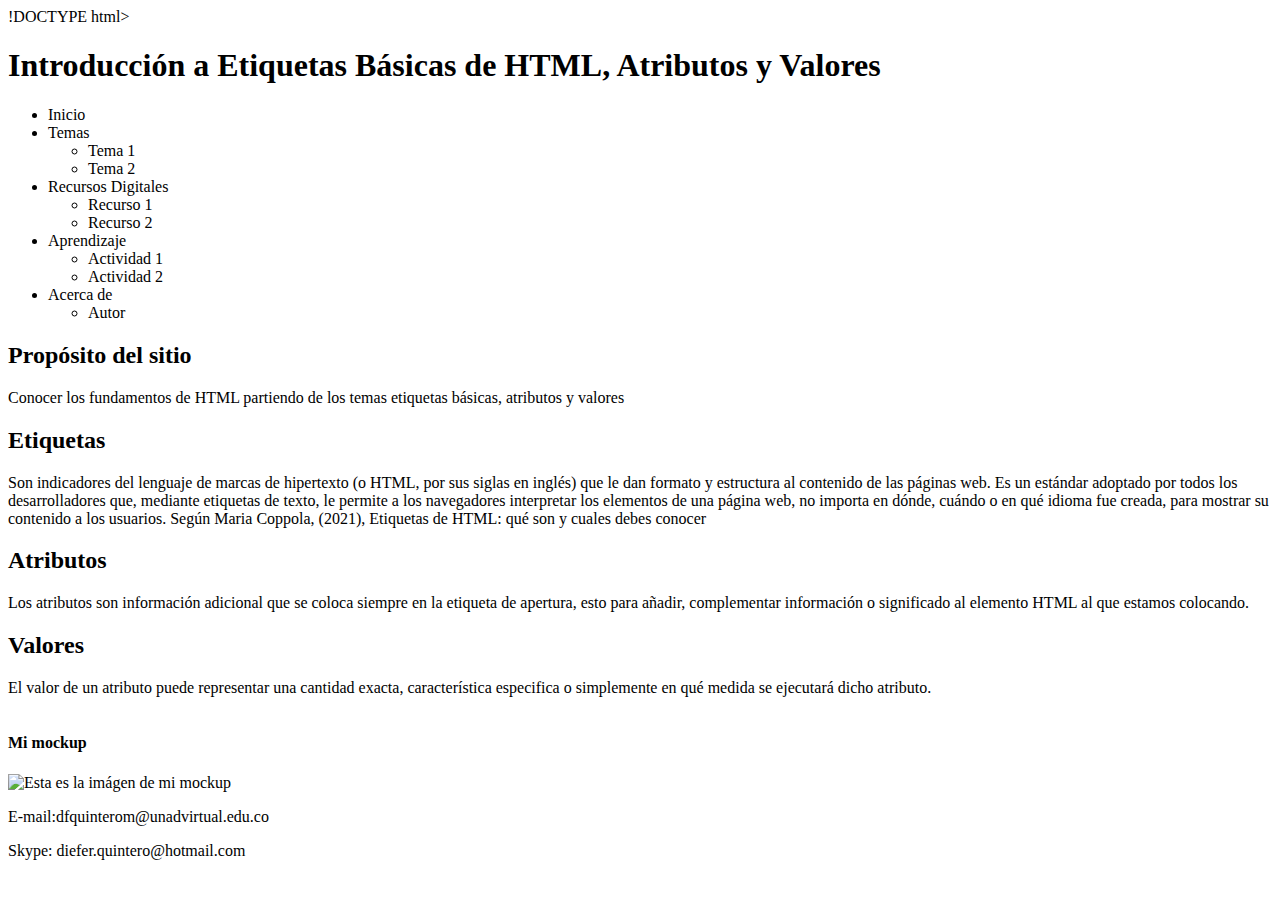
==== fase3/index.html @ d92da2ac "New Folder" ====
!DOCTYPE html>
<html lang="es">
<head>
    <meta charset="UTF-8">
    <meta http-equiv="X-UA-Compatible" content="IE=edge">
    <meta name="viewport" content="width=device-width, initial-scale=1.0">
    <title>Desing</title>
</head>
<body>
    <header>
        <h1>Introducción a Etiquetas Básicas de HTML, Atributos y Valores</h1>
    </header>
    <nav>
        <ul>
            <li>Inicio</li>
            <li>Temas
                <ul>
                    <li>Tema 1</li>
                    <li>Tema 2</li>
                </ul>
            </li>
            <li>Recursos Digitales
                <ul>
                    <li>Recurso 1</li>
                    <li>Recurso 2</li>
                </ul>
            </li>
            <li>Aprendizaje
                <ul>
                    <li>Actividad 1</li>
                    <li>Actividad 2</li>
                </ul>
            </li>
            <li>Acerca de
                <ul>
                    <li>Autor</li>
                </ul>
            </li>
        </ul>
    </nav>
    <section>
        <h2>Propósito del sitio</h2>
        <p>Conocer los fundamentos de HTML partiendo de los temas etiquetas básicas, atributos y valores</p>
    </section>
    <article>
        <h2>Etiquetas</h2>
        <p>Son indicadores del lenguaje de marcas de hipertexto (o HTML, por sus siglas en inglés) que le dan formato y estructura al contenido de las páginas web. Es un estándar adoptado por todos los desarrolladores que, mediante etiquetas de texto, le permite a los navegadores interpretar los elementos de una página web, no importa en dónde, cuándo o en qué idioma fue creada, para mostrar su contenido a los usuarios. Según Maria Coppola, (2021), Etiquetas de HTML: qué son y cuales debes conocer</p>
    </article>
    <article>
        <h2>Atributos</h2>
        <p>Los atributos son información adicional que se coloca siempre en la etiqueta de apertura, esto para añadir, complementar información o significado al elemento HTML al que estamos colocando.</p>
    </article>
    <article>
        <h2>Valores</h2>
        <p>El valor de un atributo puede representar una cantidad exacta, característica especifica o simplemente en qué medida se ejecutará dicho atributo.</p>
    </article>
    <img src="img/Elementos.PNG" alt="">
    <h4>Mi mockup</h4>
    <img src="img/Mockup pagina principal.PNG" alt="Esta es la imágen de mi mockup">
    <footer>
        <p><E-mail>E-mail:dfquinterom@unadvirtual.edu.co</E-mail></p>
        <p>Skype: diefer.quintero@hotmail.com</p>
    </footer>
</body>
</html>
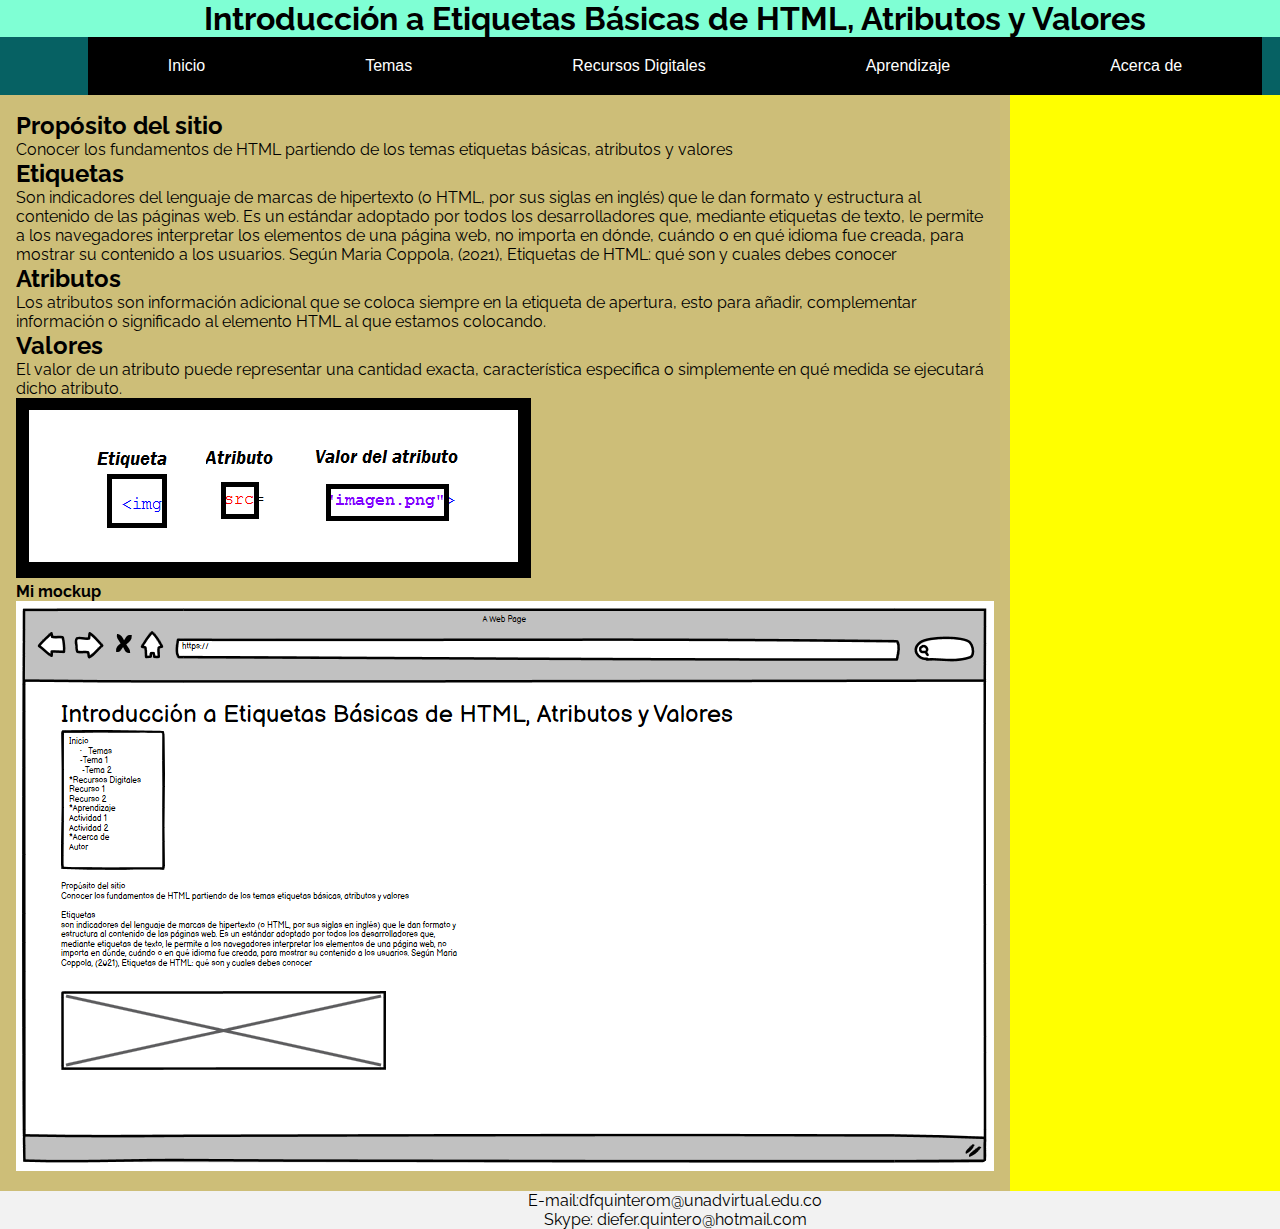
==== commit 9e48b6b5: "Index Fase 3" ====
--- a/fase3/index.html
+++ b/fase3/index.html
@@ -1,65 +1,74 @@
-!DOCTYPE html>
+<!DOCTYPE html>
 <html lang="es">
 <head>
     <meta charset="UTF-8">
     <meta http-equiv="X-UA-Compatible" content="IE=edge">
     <meta name="viewport" content="width=device-width, initial-scale=1.0">
-    <title>Desing</title>
+    <title>Fase 3</title>
+    <link rel="stylesheet" href="css/estilos.css">
 </head>
 <body>
-    <header>
-        <h1>Introducción a Etiquetas Básicas de HTML, Atributos y Valores</h1>
-    </header>
-    <nav>
-        <ul>
-            <li>Inicio</li>
-            <li>Temas
-                <ul>
-                    <li>Tema 1</li>
-                    <li>Tema 2</li>
-                </ul>
-            </li>
-            <li>Recursos Digitales
-                <ul>
-                    <li>Recurso 1</li>
-                    <li>Recurso 2</li>
-                </ul>
-            </li>
-            <li>Aprendizaje
-                <ul>
-                    <li>Actividad 1</li>
-                    <li>Actividad 2</li>
-                </ul>
-            </li>
-            <li>Acerca de
-                <ul>
-                    <li>Autor</li>
-                </ul>
-            </li>
-        </ul>
-    </nav>
-    <section>
-        <h2>Propósito del sitio</h2>
-        <p>Conocer los fundamentos de HTML partiendo de los temas etiquetas básicas, atributos y valores</p>
-    </section>
-    <article>
-        <h2>Etiquetas</h2>
-        <p>Son indicadores del lenguaje de marcas de hipertexto (o HTML, por sus siglas en inglés) que le dan formato y estructura al contenido de las páginas web. Es un estándar adoptado por todos los desarrolladores que, mediante etiquetas de texto, le permite a los navegadores interpretar los elementos de una página web, no importa en dónde, cuándo o en qué idioma fue creada, para mostrar su contenido a los usuarios. Según Maria Coppola, (2021), Etiquetas de HTML: qué son y cuales debes conocer</p>
-    </article>
-    <article>
-        <h2>Atributos</h2>
-        <p>Los atributos son información adicional que se coloca siempre en la etiqueta de apertura, esto para añadir, complementar información o significado al elemento HTML al que estamos colocando.</p>
-    </article>
-    <article>
-        <h2>Valores</h2>
-        <p>El valor de un atributo puede representar una cantidad exacta, característica especifica o simplemente en qué medida se ejecutará dicho atributo.</p>
-    </article>
-    <img src="img/Elementos.PNG" alt="">
-    <h4>Mi mockup</h4>
-    <img src="img/Mockup pagina principal.PNG" alt="Esta es la imágen de mi mockup">
-    <footer>
-        <p><E-mail>E-mail:dfquinterom@unadvirtual.edu.co</E-mail></p>
-        <p>Skype: diefer.quintero@hotmail.com</p>
-    </footer>
+    <div class="grid-container">
+        <header>
+            <h1 style="background-color: aquamarine;">Introducción a Etiquetas Básicas de HTML, Atributos y Valores</h1>
+        </header>
+        <nav>
+            <ul class="menu">
+                <li><a href="index.html">Inicio</a></li>
+                <li><a href="#">Temas</a>
+                    <ul>
+                        <li><a href="tema1.html">Tema 1</a></li>
+                        <li><a href="tema2.html">Tema 2</a></li>
+                    </ul>
+                </li>
+                <li><a href="#">Recursos Digitales</a>
+                    <ul>
+                        <li><a href="recurso1.html">Recurso 1</a></li>
+                        <li><a href="recurso2.html">Recurso 2</a></li>
+                    </ul>
+                </li>
+                <li><a href="#">Aprendizaje</a>
+                    <ul>
+                        <li><a href="">Actividad 1</a></li>
+                        <li><a href="">Actividad 2</a></li>
+                    </ul>
+                </li>
+                <li><a href="#">Acerca de</a>
+                    <ul>
+                        <li><a href="autor.html">Autor</a></li>
+                    </ul>
+                </li>
+            </ul>
+        </nav>
+        <main>
+            <section>
+                <h2>Propósito del sitio</h2>
+                <p>Conocer los fundamentos de HTML partiendo de los temas etiquetas básicas, atributos y valores</p>
+            </section>
+            <article>
+                <h2>Etiquetas</h2>
+                <p>Son indicadores del lenguaje de marcas de hipertexto (o HTML, por sus siglas en inglés) que le dan formato y estructura al contenido de las páginas web. Es un estándar adoptado por todos los desarrolladores que, mediante etiquetas de texto, le permite a los navegadores interpretar los elementos de una página web, no importa en dónde, cuándo o en qué idioma fue creada, para mostrar su contenido a los usuarios. Según Maria Coppola, (2021), Etiquetas de HTML: qué son y cuales debes conocer</p>
+            </article>
+            <article>
+                <h2>Atributos</h2>
+                <p>Los atributos son información adicional que se coloca siempre en la etiqueta de apertura, esto para añadir, complementar información o significado al elemento HTML al que estamos colocando.</p>
+            </article>
+            <article>
+                <h2>Valores</h2>
+                <p>El valor de un atributo puede representar una cantidad exacta, característica especifica o simplemente en qué medida se ejecutará dicho atributo.</p>
+            </article>
+            <img src="img/Elementos.PNG" alt="">
+            <h4>Mi mockup</h4>
+            <img src="img/Mockup pagina principal.PNG" alt="Esta es la imágen de mi mockup">
+        </main>
+        <aside>
+            <iframe src="https://www.facebook.com/plugins/page.php?href=https%3A%2F%2Fwww.facebook.com%2FUniversidadUNAD&tabs=timeline&width=340&height=500&small_header=false&adapt_container_width=true&hide_cover=false&show_facepile=true&appId" width="340" height="500" style="border:none;overflow:hidden" scrolling="no" frameborder="0" allowfullscreen="true" allow="autoplay; clipboard-write; encrypted-media; picture-in-picture; web-share"></iframe>
+        </aside>
+    
+        <footer>
+            <p><E-mail>E-mail:dfquinterom@unadvirtual.edu.co</E-mail></p>
+            <p>Skype: diefer.quintero@hotmail.com</p>
+        </footer>
+    </div>
 </body>
 </html>--- a/fase3/css/estilos.css
+++ b/fase3/css/estilos.css
@@ -0,0 +1,99 @@
+@import url('https://fonts.googleapis.com/css2?family=Raleway&display=swap');
+
+body{
+    font-family: 'Raleway', sans-serif;
+}
+
+*{
+    margin: 0px;
+    padding: 0px;
+}
+
+.grid-container{
+    display: grid;
+    grid-template-areas: 'header header'
+    'menu menu'
+    'main aside'
+    'footer footer';
+    grid-template-columns: auto 340px;
+    grid-template-rows: auto auto auto auto;
+}
+
+header{
+    background: #383838;
+    grid-area: header;
+    text-align: center;
+}
+
+nav{
+    background: #066163;
+    grid-area: menu;
+}
+
+main{
+    background: #CDBE78;
+    grid-area: main;
+    padding: 16px;
+}
+
+aside{
+    background: yellow;
+    grid-area: aside;
+}
+
+footer{
+    background: #F2F2F2;
+    grid-area: footer;
+    text-align: center;
+}
+
+ul{
+    list-style: none;
+}
+
+.menu{
+    padding: 0px 20px;
+    text-align: center;
+    font-family: Arial, Helvetica, sans-serif;
+    display: flex;
+    flex-direction: row;
+    flex-wrap: wrap;
+    justify-content: center;
+    align-content: flex-start;
+}
+
+.menu > li {
+    float: left;
+}
+
+.menu li a {
+    background-color: black;
+    color: white;
+    text-decoration: none;
+    padding: 20px 80px;
+    display: block;
+}
+
+.menu li a:hover{
+    background-color: chocolate;
+}
+
+.menu li ul{
+    display: none;
+    margin-left: auto;
+    margin-right: auto;
+    position: absolute;
+    min-width: 140px;
+}
+
+.menu li:hover > ul{
+    display: block;
+}
+
+.menu li ul li{
+    position: relative;
+}
+
+.menu li ul li ul{
+    right: 140px;
+} 
